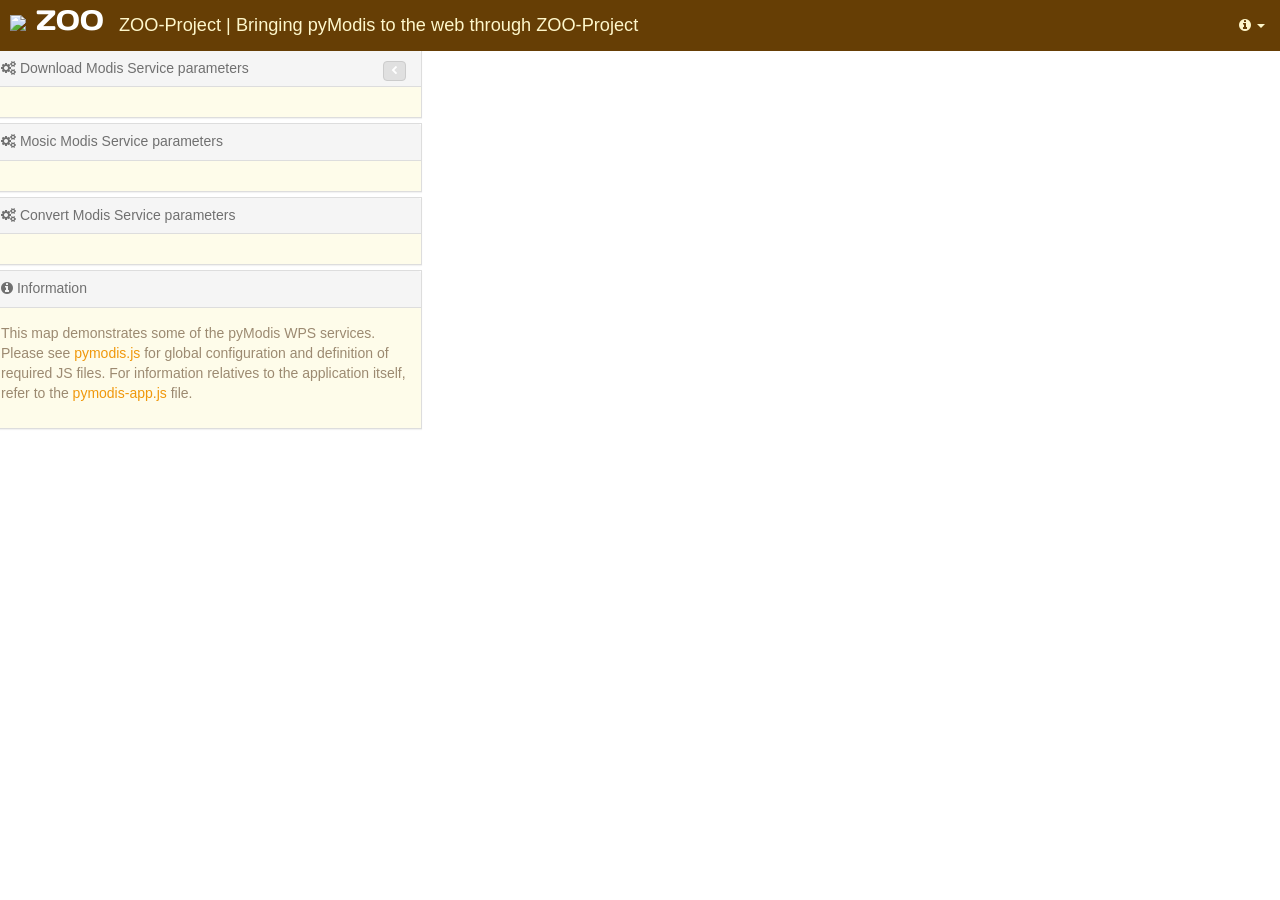
==== zoo-pymodis/app-service-web/appmodis/index.html @ 247ffa37 "add first version of web mapping application add first version of web mapping application" ====
<!DOCTYPE html>
<html>
  <head>
<meta http-equiv="Content-Type" content="text/html; charset=utf-8" >
    <meta charset="utf-8" />
    <meta http-equiv="X-UA-Compatible" content="IE=edge" />
    <meta name="viewport" content="width=device-width, initial-scale=1, user-scalable=no" />
    <link rel="stylesheet" href="https://cdnjs.cloudflare.com/ajax/libs/ol3/3.7.0/ol.css" type="text/css">
    <link rel="stylesheet" href="http://maxcdn.bootstrapcdn.com/bootstrap/3.2.0/css/bootstrap.min.css" />
    <link rel="stylesheet" href="http://maxcdn.bootstrapcdn.com/font-awesome/4.2.0/css/font-awesome.min.css"/>
    <link href="http://fonts.googleapis.com/css?family=Days+One" rel="stylesheet" type="text/css">
    <link rel="stylesheet" href="assets/css/style_zoo.css" />
    <title>Bringing pyModis to the web through ZOO-Project.[Demo]</title>
    <script data-main="assets/js/spatialtools-py" src="assets/js/lib/require.js"></script>
 </head>
  <body>
    <div class="container">
      <nav class="navbar navbar-fixed-top navbar-default" role="navigation">
        <div class="container-fluid">
          <div class="navbar-header">
            <button type="button" class="navbar-toggle" data-toggle="collapse" data-target="#bs-example-navbar-collapse-1">
            <span class="sr-only">Toggle navigation</span>
            <span class="icon-bar"></span>
            <span class="icon-bar"></span>
            <span class="icon-bar"></span>
            </button>
            <a class="navbar-brand navbar-shrink" href="http://zoo-project.org/new/Resources/Examples"><img src="http://zoo-project.org/img/zoo-sun-logo.png" class="img-responsive sun" style="display: inline;"> ZOO</a>
            <span class="pm-demo-title">ZOO-Project | <span class="hidden-xs">Bringing pyModis to the web through ZOO-Project</span></span>
          </div>	
		<div class="collapse navbar-collapse" id="bs-example-navbar-collapse-1">
            <ul class="nav navbar-nav navbar-right">
              <li class="dropdown">
                <a href="#" class="dropdown-toggle"
                data-toggle="dropdown"><i class="fa fa-info-circle"></i> <b class="caret"></b></a>
                <ul class="dropdown-menu">
                  <li><a href="./assets/js/spatialtools-py-app.js""><i class="fa fa-code"></i> view source</a></li>
                  <li><a href="http://zoo-project.org" target="_blank"><i class=" fa icon-pm sml"></i> ZOO-Project</a></li>
                  <li class="divider"></li>
                  <li><a href="#" data-toggle="modal" data-target="#myModalCredits"><i class="fa fa-copyright"></i> credits</a></li>
                </ul>
              </li>
            </ul>
            </div><!-- /.navbar-collapse -->
            </div><!-- /.container-fluid -->
          </nav>
        </div>
      </nav>
      <div class="navbar-offset"></div>
      <div id="map">
      </div>
      <div class="row main-row">
        <div class="col-sm-5 col-md-4 sidebar sidebar-left pull-left">
          <div class="panel-group sidebar-body" id="accordion-left">
            <div class="panel panel-default">
              <div class="panel-heading">
                <h4 class="panel-title">
                  <a data-toggle="collapse" href="#download">
                    <i class="fa fa-gears"></i>
                    Download Modis Service parameters
                  </a>
                  <span class="pull-right slide-submenu">
                    <i class="fa fa-chevron-left"></i>
                  </span>
                </h4>
              </div>
              <div id="download" class="panel-collapse collapse in" style="overflow:auto">
                <div class="panel-body" style="overflow:auto">

                </div>
              </div>
            </div>
			
            <div class="panel panel-default">
              <div class="panel-heading">
                <h4 class="panel-title">
                  <a data-toggle="collapse" href="#mosaic">
                    <i class="fa fa-gears"></i>
                    Mosic Modis Service parameters
                  </a>
                </h4>
              </div>
              <div id="mosaic" class="panel-collapse collapse in" style="overflow:auto">
                <div class="panel-body" style="overflow:auto">


                </div>
              </div>
            </div>

            <div class="panel panel-default">
              <div class="panel-heading">
                <h4 class="panel-title">
                  <a data-toggle="collapse" href="#convert">
                    <i class="fa fa-gears"></i>
                    Convert Modis Service parameters
                  </a>
                </h4>
              </div>
              <div id="convert" class="panel-collapse collapse in" style="overflow:auto">
                <div class="panel-body" style="overflow:auto">


                </div>
              </div>
            </div>			
			
            <div class="panel panel-default">
              <div class="panel-heading">
                <h4 class="panel-title">
                  <a data-toggle="collapse" href="#properties">
                    <i class="fa fa-info-circle"></i>
                    Information
                  </a>
                </h4>
              </div>
              <div id="properties" class="panel-collapse collapse in">
                <div class="panel-body">
                  <p>
                 This map demonstrates some of the pyModis WPS
            services. Please see <a
            href="#" target="_blank">pymodis.js</a> for global configuration and
            definition of required JS files. For information relatives
            to the application itself, refer to the <a
            href="#" target="_blank">pymodis-app.js</a> file.
                  </p>

                  

                </div>
              </div>
            </div>
          </div>
        </div>
      </div>
      <div class="mini-submenu mini-submenu-left pull-left">
        <i class="fa fa-list-alt"></i>
      </div>
    </div>

 <div class="modal fade" id="myModalCredits" tabindex="-1" role="dialog" aria-labelledby="myModalCreditsLabel" aria-hidden="true">
  <div class="modal-dialog">
    <div class="modal-content">
      <div class="modal-header">
        <button type="button" class="close" data-dismiss="modal"><span aria-hidden="true">&times;</span><span class="sr-only">Close</span></button>
        <h4 class="modal-title" id="myModalLabel">Credits</h4>
      </div>
	<div class="modal-body">
  	<div class="alert alert-warning">
    		<p>This is the <a href="http://zoo-project.org" target="_blank">ZOO-Project</a> OGR spatial tools  example, powered by <a href="http://zoo-project.org" target="_blank">ZOO-Project</a>, <a href="http://www.pymodis.org/" target="_blank">pyModis</a>, <a href="http://mapserver.org" target="_blank">MapServer</a> and <a href="http://openlayers.org" target="_blank">OpenLayers</a></p> 
  	</div>
       <p><span style="font-size:.85em;color:#CCC">This work was supported by a grant from the European Union's 7th Framework Programme (2007-2013) provided for the project <a href="http://publicamundi.eu" target="_blank">PublicaMundi</a> (GA no. 609608).</span></p>
      </div>
      <div class="modal-footer">
        <button type="button" class="btn btn-default" data-dismiss="modal">Close</button>
      </div>
    </div>
  </div>
</div>

<script type="txt/template" id="addLayer_template">
  <li class="list-group-item layerItem">
   lcheck
   <a href="ldata" class="accessLayer" target="_blank"> lname </a>
   <a href="#" class="pull-right removeLayer"><i class="fa fa-close"></i></a>
  </li>
</script>

  </body>
</html>
---- zoo-pymodis/app-service-web/appmodis/assets/css/style_zoo.css ----
body { overflow: hidden; }

@font-face {
	font-family: 'ZOO-Font';
	src:url('../fonts/ZOO-Font.eot');
	src:url('../fonts/ZOO-Font.eot') format('embedded-opentype'),
		url('../fonts/ZOO-Font.woff') format('woff'),
		url('../fonts/ZOO-Font.ttf') format('truetype'),
		url('../fonts/ZOO-Font.svg') format('svg');
	font-weight: normal;
	font-style: normal;
}
@font-face {font-family: 'GeoLabsLogo';src:url('../fonts/GeoLabsLogo.ttf') format('truetype');font-weight: normal;font-style: normal;}

[class^="icon-"], [class*=" icon-"] {
	font-family: 'ZOO-Font';
	speak: none;
	font-style: normal;
	font-weight: normal;
	font-variant: normal;
	text-transform: none;
	line-height: 1;
	-webkit-font-smoothing: antialiased;
	-moz-osx-font-smoothing: grayscale;
}

a{color:#f0980c;}
a:hover{color:#663d05;}

.icon-pm:before {
content: "\e603";
font-size:2em;
padding:10px 0 0 0;
}
.sml {
font-size:.6em !important;
padding: 0 !important;
}


[class^="icon-f-"], [class*=" icon-f-"] {
font-family: 'GeoLabsLogo';
speak: none;
font-style: normal;
font-weight: normal;
font-variant: normal;
text-transform: none;
line-height: 1;
-webkit-font-smoothing: antialiased;
-moz-osx-font-smoothing: grayscale;
}
.icon-f-geolabs:before {
content: "\e666";
color:#707070;
}
.sun {
  display: none;
  padding: -5px 0 0 0;
}
.navbar-brand {
padding:10px 15px 5px 10px;
display: table-cell;
font-family: 'Days One', sans-serif;
  font-size: 2em !important;
  color: #FFFFFF !important;
  height: 50px;
vertical-align:middle;}

.navbar-default .navbar-collapse, .navbar-default .navbar-form {
  border-color: #663e05;
}

.navbar-default{border-color:#663e05 !important;}
.navbar-default{background:#663e05;}

.navbar-brand i {color:#f0980c;}
.navbar-btn {
margin:7px 5px 0 0;
}

.navbar-right > li > a {
  color: #fef7cb !important;
}

.navbar-default .navbar-nav>.open>a, .navbar-default .navbar-nav>.open>a:hover, .navbar-default .navbar-nav>.open>a:focus {
  color: #FFF;
  background-color: #f7b30b;
}

.dropdown-menu{background-color:#fefcea;border-color:#ffcd0b;font-weight:normal !important;}
.dropdown-menu li, .dropdown-menu li > a {color:#a19a86 !important;}
.dropdown-menu li > a:hover, .dropdown-menu li > a:focus, .dropdown-submenu:hover > a{color:#FFF !important;background:#c0b8a0;}

.window.active .window-header .window-title, .modal-title{color:#663e05}

#wprof{
    margin-top:-15%;
    z-index:1050 !important;
}
.btn-sml {
padding:7px 10px !important;
}
.btn-default {
  color: #FFF;
  background-color: #e6e6e6;
  border-color: #ccc;
}
.btn-default:hover,
.btn-default:focus,
.btn-default:active,
.btn-default.active,
.open > .dropdown-toggle.btn-default {
  color: #FFFFFF !important;
  background-color: orange !important;
  border-color: #f0980c;
}

.navbar-offset { margin-top: 50px; }
.pm-demo-title {
color:#fef7cb;
padding:0 0 0 0;
margin:0 20px 0 0;
font-size:1.3em;
float:left;
line-height:50px;
}
.panel-group .panel {
  border-radius: 0 !important;
}
.panel-title {
margin-top: 0;
margin-bottom: 0;
font-size: 14px;
color:#707070;
font-weight:normal;
}
.panel-title a:hover {
text-decoration:none !important;
color:#663e05;
}
.panel-body{background-color:#fefcea;color:#9c8a71}
#map { position: absolute; top: 50px; bottom: 0px; left: 0px; right: 0px; z-index:35;}
#map .ol-zoom { font-size: 1.2em; }
.zoom-top-opened-sidebar { margin-top: 5px;}
.zoom-top-collapsed { margin-top: 45px; }

.ol-attribution ul, .ol-attribution button {
  display: inline;
  float: right;
  font-size:.9rem;
}
.ol-control button {
  display: block;
  margin: 1px;
  padding: 0;
  color: white;
  font-size: 1.14em;
  font-weight: bold;
  text-decoration: none;
  text-align: center;
  height: 1.375em;
  width: 1.375em;
  line-height: .4em;
  background-color: #663e05;
  background-color: rgba(102,62,5,0.9);
  border: none;
  border-radius: 2px;
}

.ol-control button:hover, .ol-control button:focus{
background:orange;
color:#FFF;
}
.mini-submenu{
display:none;  
background-color: rgba(255, 255, 255, 0.7);
border: 1px solid #663e05 !important;
color:#663e05;
border-radius: 4px;
padding: 9px;  
width: 42px;
text-align: center;
}
.mini-submenu:hover{ 
background-color: rgba(254, 252, 234, 1);
border: 1px solid orange !important;
color:orange;
}
.mini-submenu-left {
position: absolute;
top: 60px;
left: .5em;
 z-index: 40;
}

.bl{height:24px;width:24px;border:1px solid #CCCCCC;border-radius:3px;display:inline-block;}
.osm{background:url(../img/osm.png);vertical-align:middle;}

.sidebar { z-index: 45;margin:0 !important;padding:0 !important;position:relative !important;}
.mini-submenu:hover{cursor: pointer;}

.slide-submenu{
background: #E0E0E0;
border:1px solid #CCCCCC;
color:#FFFFFF;
display: inline-block;
padding:4px 7px;
border-radius: 4px;
cursor: pointer;
font-size:.65em;
}
.slide-submenu:hover{
color:#FFFFFF !important;
border:1px solid orange;
background:orange !important;
}
.list-group-item{
padding:8px;
}
.list-group-item:hover{
color:#00a099 !important;
}

.ui-icon {
    background-position: left center;
    background-repeat: no-repeat;
}

.pan { 
    background-image: url('../../spatialtools_files/images/pan.png') ; 
}
.refresh { 
    background-image: url('../../spatialtools_files/images/refresh.png') ; 
}
.buffer { 
    background-image: url('../../spatialtools_files/images/buffer.png') ; 
}
.centroid { 
    background-image: url('../../spatialtools_files/images/centroid.png') ; 
}
.convexhull { 
    background-image: url('../../spatialtools_files/images/convexhull.png') ; 
}
.boundary { 
    background-image: url('../../spatialtools_files/images/boundary.png') ; 
}
.union { 
    background-image: url('../../spatialtools_files/images/union.png') ; 
}
.intersection { 
    background-image: url('../../spatialtools_files/images/intersection.png') ; 
}
.symdifference { 
    background-image: url('../../spatialtools_files/images/symdifference.png') ; 
}
.difference { 
    background-image: url('../../spatialtools_files/images/difference.png') ; 
}
.drawLine { 
    background-image: url('../../spatialtools_files/images/get-profile.png') ; 
}

.ui-icon span {
    margin-left: 20px
}
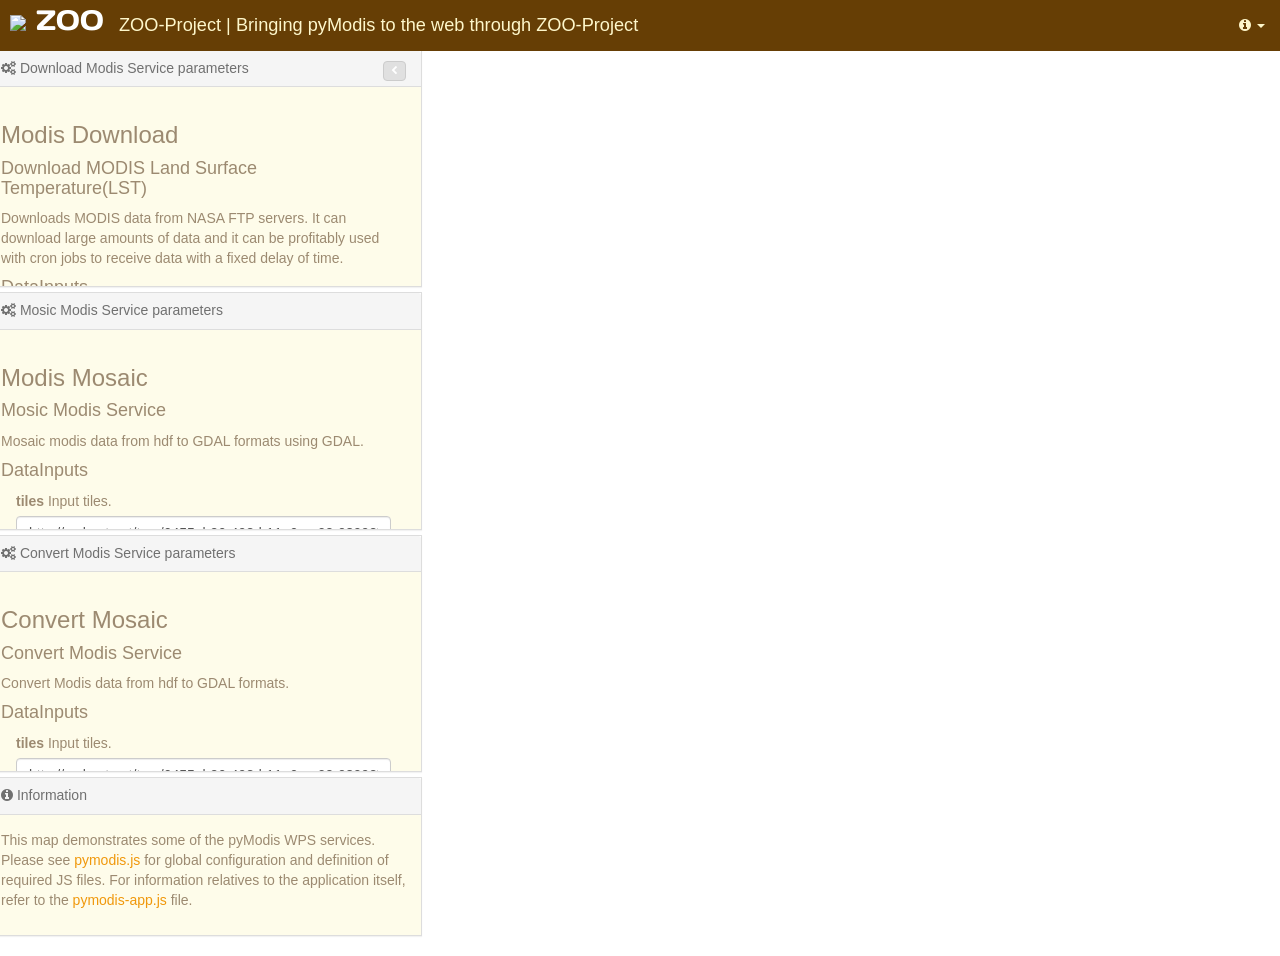
==== commit 520c73bd: "edit template web application modis" ====
--- a/zoo-pymodis/app-service-web/appmodis/index.html
+++ b/zoo-pymodis/app-service-web/appmodis/index.html
@@ -64,11 +64,103 @@
                 </h4>
               </div>
               <div id="download" class="panel-collapse collapse in" style="overflow:auto">
-                <div class="panel-body" style="overflow:auto">
-
+                <!--<div class="panel-body" style="overflow:auto"-->
+				<div class="panel-body" style="overflow: auto; height: 200px; max-height: 200px;">
+				<div data-role="popup" id="wps_Modis_Download" data-dismissible="false" data-overlay-theme="a" data-theme="c" class="pm-popup  ui-corner-all clearfix">
+					<div data-role="header" data-theme="a" class="ui-corner-top">
+					  <h3 id="run-wps-header">Modis Download</h3>
+					</div>
+					<div data-role="content" data-theme="d" class="ui-corner-bottom
+					  ui-content">
+					  <h4>Download MODIS Land Surface Temperature(LST)</h4>
+					  <p>Downloads MODIS data from NASA FTP servers. It can download large amounts of data and it can be profitably used with cron jobs to receive data with a fixed delay of time.</p>
+					<div class="ui-field-contain">
+					  <h4>DataInputs</h4>
+						
+					<div data-role="content" data-theme="d" class="ui-corner-bottom
+					  ui-content col-sm-12">
+					  <label for="wps_i_in">in</label>
+					  <span class="wps-title">Input path directory on the http/ftp.</span>
+					  <select type="text" class="form-control" name="wps_i_in" id="wps_i_in" data-ltype="string" value="" placeholder="type
+						..." data-clear-btn="true" data-mini="true">
+						 <option>MOLT</option>
+						 <option>MOLA</option>
+						 <option>MOTA</option>
+						</select>
+					 	<input type="text" name="wps_i_in" id="wps_i_in" class="form-control hide" data-ltype="string" value="MOLT" placeholder="type
+						..." data-clear-btn="true" data-mini="true">
+					  <p></p>
+					  </div>
+
+					<div data-role="content" data-theme="d" class="ui-corner-bottom
+					  ui-content col-sm-12">
+					  <label for="wps_i_product">product</label>
+					  <span class="wps-title">Input product name as on the http/ftp server.</span>
+					  <input type="text" name="wps_i_product" id="wps_i_product" class="form-control " data-ltype="string" value="MOD11A1.005" placeholder="type
+						..." data-clear-btn="true" data-mini="true">	
+					  <p></p>
+					  </div>					  
+						  
+					<div data-role="content" data-theme="d" class="ui-corner-bottom
+					  ui-content col-sm-12">
+					  <label for="wps_i_tiles">tiles</label>
+					  <span class="wps-title">Input a set of tiles to be downloaded.</span>  
+					  <input type="text" name="wps_i_tiles" id="wps_i_tiles" class="form-control " data-ltype="string" value="h27v07,h28v07" placeholder="type
+						..." data-clear-btn="true" data-mini="true">	
+					  <p></p>
+					  </div>			
+					  
+					<div data-role="content" data-theme="d" class="ui-corner-bottom
+					  ui-content col-sm-12">
+					  <label for="wps_i_today">today</label>
+					  <span class="wps-title">Input the day to start downloading.</span>
+					  <input type="text" name="wps_i_today" id="wps_i_today" class="form-control " data-ltype="string" value="2015-01-01" placeholder="type
+						..." data-clear-btn="true" data-mini="true">
+					  <p></p>
+					  </div>							  
+
+					<div data-role="content" data-theme="d" class="ui-corner-bottom
+					  ui-content col-sm-12">
+					  <label for="wps_i_enddate">enddate</label>
+					  <span class="wps-title">Input the day to end downloading.</span>
+					  <input type="text" name="wps_i_enddate" id="wps_i_enddate" class="form-control " data-ltype="string" value="2015-01-31" placeholder="type
+						..." data-clear-btn="true" data-mini="true">
+					  <p></p>
+					  </div>
+					  
+					  <!-- output modis download -->
+					  <h4>ProcessOutputs</h4>
+					  <div class="col-sm-12">
+					  <label for="wps_o_out">out</label>
+					  <span class="wps-title">Output Modis Download.</span>
+					  <select data-lid="out" class="form-control" id="format_wps_o_out">
+						<option>application/zip</option>
+					  </select>
+					  </div>
+
+					  </div>
+					  <div class="col-sm-12" style="margin-top:0.5em">
+						<div class="col-sm-3"><button id="btn-wps-execute" href="#" data-rel="close" class="btn btn-default" style="margin-left:
+						  0px !important;">Execute</button>
+						</div>
+						<div class="col-md-19">
+						  <div class="progress" style="margin-top: 0.5em;">
+							<div id="progress-process" class="progress-bar progress-bar-info" role="progressbar" aria-valuenow="0" aria-valuemin="0" aria-valuemax="100" style="width: 0%">
+							  <span class="sr-only"></span>
+							</div>
+						  </div>
+						</div>
+					  </div>
+					  <div id="infoMessage" class="col-sm-12" style="margin-top:0.5em">
+						
+					  </div>
+
+					</div>
+					</div></div>
+			<!-- end download modis toolbox --> 	
                 </div>
               </div>
-            </div>
+
 			
             <div class="panel panel-default">
               <div class="panel-heading">
@@ -80,12 +172,64 @@
                 </h4>
               </div>
               <div id="mosaic" class="panel-collapse collapse in" style="overflow:auto">
-                <div class="panel-body" style="overflow:auto">
-
-
+			<div class="panel-body" style="overflow: auto; height: 200px; max-height: 200px;">
+				<div data-role="popup" id="wps_Modis_Mosaic" data-dismissible="false" data-overlay-theme="a" data-theme="c" class="pm-popup  ui-corner-all clearfix">
+					<div data-role="header" data-theme="a" class="ui-corner-top">
+					  <h3 id="run-wps-header">Modis Mosaic</h3>
+					</div>
+					<div data-role="content" data-theme="d" class="ui-corner-bottom
+					  ui-content">
+					  <h4>Mosic Modis Service</h4>
+					  <p>Mosaic modis data from hdf to GDAL formats using GDAL.</p>
+					<div class="ui-field-contain">
+					  <h4>DataInputs</h4>
+							  
+					<div data-role="content" data-theme="d" class="ui-corner-bottom
+					  ui-content col-sm-12">
+					  <label for="wps_m_tiles">tiles</label>
+					  <span class="wps-title">Input tiles.</span>
+					  <!--<input type="hidden" name="file" id="wps_m_tiles" value="http://myhost.net/tmp/6455ab26-403d-11e6-ae02-0800274bb48f.zip">-->
+					  <input type="text" name="wps_m_tiles" id="wps_m_tiles" class="form-control " data-ltype="string" value="http://myhost.net/tmp/6455ab26-403d-11e6-ae02-0800274bb48f.zip" placeholder="type
+						..." data-clear-btn="true" data-mini="true">
+					  <p></p>
+					  </div>					  
+					  
+					  <!-- output modis download -->
+					  <h4>ProcessOutputs</h4>
+					  <div class="col-sm-12">
+					  <label for="wps_o_out">out</label>
+					  <span class="wps-title">Output Modis Mosaic image.</span>
+					  <select data-lid="out" class="form-control" id="format_wps_o_out">
+						<option>image/tiff</option>
+						<option>image/png</option>
+						<option>text/xml</option>
+					  </select>
+					  </div>
+
+					  </div>
+					  <div class="col-sm-12" style="margin-top:0.5em">
+						<div class="col-sm-3"><button id="btn-wps-execute" href="#" data-rel="close" class="btn btn-default" style="margin-left:
+						  0px !important;">Execute</button>
+						</div>
+						<div class="col-md-19">
+						  <div class="progress" style="margin-top: 0.5em;">
+							<div id="progress-process" class="progress-bar progress-bar-info" role="progressbar" aria-valuenow="0" aria-valuemin="0" aria-valuemax="100" style="width: 0%">
+							  <span class="sr-only"></span>
+							</div>
+						  </div>
+						</div>
+					  </div>
+					  <div id="infoMessage" class="col-sm-12" style="margin-top:0.5em">
+						
+					  </div>
+
+					</div>
+					</div></div>
+			<!-- end mosaic modis toolbox --> 	
+			
                 </div>
               </div>
-            </div>
+
 
             <div class="panel panel-default">
               <div class="panel-heading">
@@ -97,10 +241,77 @@
                 </h4>
               </div>
               <div id="convert" class="panel-collapse collapse in" style="overflow:auto">
-                <div class="panel-body" style="overflow:auto">
-
-
-                </div>
+			<div class="panel-body" style="overflow: auto; height: 200px; max-height: 200px;">
+				<div data-role="popup" id="wps_Modis_Mosaic" data-dismissible="false" data-overlay-theme="a" data-theme="c" class="pm-popup  ui-corner-all clearfix">
+					<div data-role="header" data-theme="a" class="ui-corner-top">
+					  <h3 id="run-wps-header">Convert Mosaic</h3>
+					</div>
+					<div data-role="content" data-theme="d" class="ui-corner-bottom
+					  ui-content">
+					  <h4>Convert Modis Service</h4>
+					  <p>Convert Modis data from hdf to GDAL formats.</p>
+					<div class="ui-field-contain">
+					  <h4>DataInputs</h4>
+							  
+					<div data-role="content" data-theme="d" class="ui-corner-bottom
+					  ui-content col-sm-12">
+					  <label for="wps_c_tiles">tiles</label>
+					  <span class="wps-title">Input tiles.</span>
+					  <!--<input type="hidden" name="file" id="wps_c_tiles" value="http://myhost.net/tmp/6455ab26-403d-11e6-ae02-0800274bb48f.zip">-->
+					  <input type="text" name="wps_c_tiles" id="wps_c_tiles" class="form-control " data-ltype="string" value="http://myhost.net/tmp/6455ab26-403d-11e6-ae02-0800274bb48f.zip" placeholder="type
+						..." data-clear-btn="true" data-mini="true">
+					  <p></p>
+					  </div>					  
+
+					<div data-role="content" data-theme="d" class="ui-corner-bottom
+					  ui-content col-sm-12">
+					  <label for="wps_c_res">res</label>
+					  <span class="wps-title">Input for output resolution.</span>
+					  <input type="text" name="wps_c_res" id="wps_c_res" class="form-control " data-ltype="integer" value="1000" placeholder="type
+						..." data-clear-btn="true" data-mini="true">
+					  <p></p>
+					  </div>							  
+
+					<div data-role="content" data-theme="d" class="ui-corner-bottom
+					  ui-content col-sm-12">
+					  <label for="wps_c_epsg">epsg</label>
+					  <span class="wps-title">Input the EPSG code for the preojection of output file.</span>
+					  <input type="text" name="wps_c_epsg" id="wps_c_epsg" class="form-control " data-ltype="integer" value="32647" placeholder="type
+						..." data-clear-btn="true" data-mini="true">
+					  <p></p>
+					  </div>
+					  
+					  <!-- output convert download -->
+					  <h4>ProcessOutputs</h4>
+					  <div class="col-sm-12">
+					  <label for="wps_o_out">out</label>
+					  <span class="wps-title">Output Modis Convert.</span>
+					  <select data-lid="out" class="form-control" id="format_wps_o_out">
+						<option>application/zip</option>
+					  </select>
+					  </div>
+
+					  </div>
+					  <div class="col-sm-12" style="margin-top:0.5em">
+						<div class="col-sm-3"><button id="btn-wps-execute" href="#" data-rel="close" class="btn btn-default" style="margin-left:
+						  0px !important;">Execute</button>
+						</div>
+						<div class="col-md-19">
+						  <div class="progress" style="margin-top: 0.5em;">
+							<div id="progress-process" class="progress-bar progress-bar-info" role="progressbar" aria-valuenow="0" aria-valuemin="0" aria-valuemax="100" style="width: 0%">
+							  <span class="sr-only"></span>
+							</div>
+						  </div>
+						</div>
+					  </div>
+					  <div id="infoMessage" class="col-sm-12" style="margin-top:0.5em">
+						
+					  </div>
+
+					</div>
+					</div></div>
+			<!-- end convert modis toolbox --> 	
+			
               </div>
             </div>			
 			
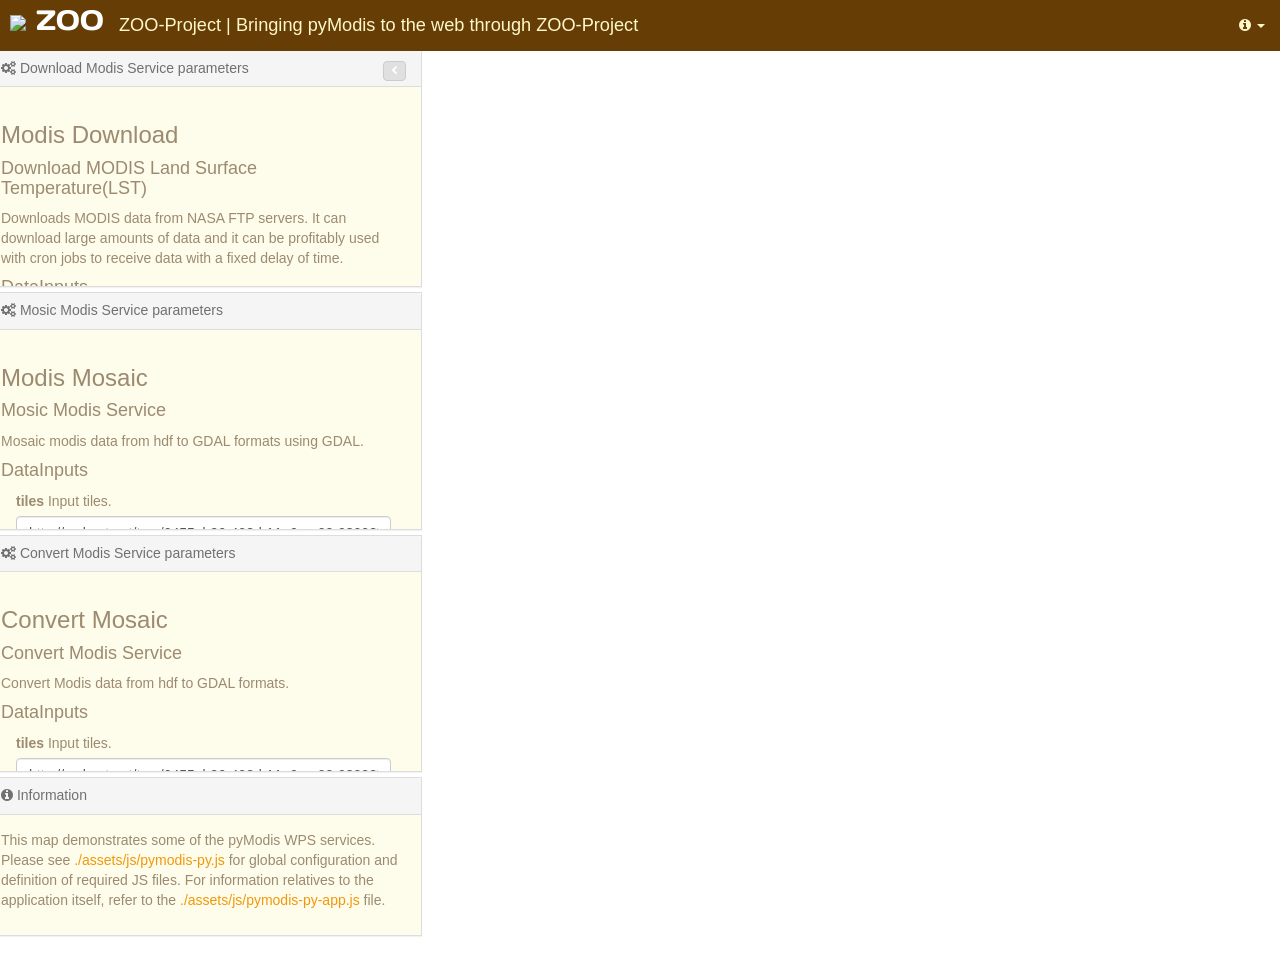
==== commit d7bfc276: "update index.html" ====
--- a/zoo-pymodis/app-service-web/appmodis/index.html
+++ b/zoo-pymodis/app-service-web/appmodis/index.html
@@ -11,7 +11,7 @@
     <link href="http://fonts.googleapis.com/css?family=Days+One" rel="stylesheet" type="text/css">
     <link rel="stylesheet" href="assets/css/style_zoo.css" />
     <title>Bringing pyModis to the web through ZOO-Project.[Demo]</title>
-    <script data-main="assets/js/spatialtools-py" src="assets/js/lib/require.js"></script>
+    <script data-main="assets/js/pymodis-py" src="assets/js/lib/require.js"></script>
  </head>
   <body>
     <div class="container">
@@ -26,7 +26,7 @@
             </button>
             <a class="navbar-brand navbar-shrink" href="http://zoo-project.org/new/Resources/Examples"><img src="http://zoo-project.org/img/zoo-sun-logo.png" class="img-responsive sun" style="display: inline;"> ZOO</a>
             <span class="pm-demo-title">ZOO-Project | <span class="hidden-xs">Bringing pyModis to the web through ZOO-Project</span></span>
-          </div>	
+          </div>
 		<div class="collapse navbar-collapse" id="bs-example-navbar-collapse-1">
             <ul class="nav navbar-nav navbar-right">
               <li class="dropdown">
@@ -76,7 +76,7 @@
 					  <p>Downloads MODIS data from NASA FTP servers. It can download large amounts of data and it can be profitably used with cron jobs to receive data with a fixed delay of time.</p>
 					<div class="ui-field-contain">
 					  <h4>DataInputs</h4>
-						
+
 					<div data-role="content" data-theme="d" class="ui-corner-bottom
 					  ui-content col-sm-12">
 					  <label for="wps_i_in">in</label>
@@ -97,19 +97,19 @@
 					  <label for="wps_i_product">product</label>
 					  <span class="wps-title">Input product name as on the http/ftp server.</span>
 					  <input type="text" name="wps_i_product" id="wps_i_product" class="form-control " data-ltype="string" value="MOD11A1.005" placeholder="type
-						..." data-clear-btn="true" data-mini="true">	
-					  <p></p>
-					  </div>					  
-						  
+						..." data-clear-btn="true" data-mini="true">
+					  <p></p>
+					  </div>
+
 					<div data-role="content" data-theme="d" class="ui-corner-bottom
 					  ui-content col-sm-12">
 					  <label for="wps_i_tiles">tiles</label>
-					  <span class="wps-title">Input a set of tiles to be downloaded.</span>  
+					  <span class="wps-title">Input a set of tiles to be downloaded.</span>
 					  <input type="text" name="wps_i_tiles" id="wps_i_tiles" class="form-control " data-ltype="string" value="h27v07,h28v07" placeholder="type
-						..." data-clear-btn="true" data-mini="true">	
-					  <p></p>
-					  </div>			
-					  
+						..." data-clear-btn="true" data-mini="true">
+					  <p></p>
+					  </div>
+
 					<div data-role="content" data-theme="d" class="ui-corner-bottom
 					  ui-content col-sm-12">
 					  <label for="wps_i_today">today</label>
@@ -117,7 +117,7 @@
 					  <input type="text" name="wps_i_today" id="wps_i_today" class="form-control " data-ltype="string" value="2015-01-01" placeholder="type
 						..." data-clear-btn="true" data-mini="true">
 					  <p></p>
-					  </div>							  
+					  </div>
 
 					<div data-role="content" data-theme="d" class="ui-corner-bottom
 					  ui-content col-sm-12">
@@ -127,7 +127,7 @@
 						..." data-clear-btn="true" data-mini="true">
 					  <p></p>
 					  </div>
-					  
+
 					  <!-- output modis download -->
 					  <h4>ProcessOutputs</h4>
 					  <div class="col-sm-12">
@@ -152,16 +152,16 @@
 						</div>
 					  </div>
 					  <div id="infoMessage" class="col-sm-12" style="margin-top:0.5em">
-						
+
 					  </div>
 
 					</div>
 					</div></div>
-			<!-- end download modis toolbox --> 	
+			<!-- end download modis toolbox -->
                 </div>
               </div>
 
-			
+
             <div class="panel panel-default">
               <div class="panel-heading">
                 <h4 class="panel-title">
@@ -183,7 +183,7 @@
 					  <p>Mosaic modis data from hdf to GDAL formats using GDAL.</p>
 					<div class="ui-field-contain">
 					  <h4>DataInputs</h4>
-							  
+
 					<div data-role="content" data-theme="d" class="ui-corner-bottom
 					  ui-content col-sm-12">
 					  <label for="wps_m_tiles">tiles</label>
@@ -192,8 +192,8 @@
 					  <input type="text" name="wps_m_tiles" id="wps_m_tiles" class="form-control " data-ltype="string" value="http://myhost.net/tmp/6455ab26-403d-11e6-ae02-0800274bb48f.zip" placeholder="type
 						..." data-clear-btn="true" data-mini="true">
 					  <p></p>
-					  </div>					  
-					  
+					  </div>
+
 					  <!-- output modis download -->
 					  <h4>ProcessOutputs</h4>
 					  <div class="col-sm-12">
@@ -220,13 +220,13 @@
 						</div>
 					  </div>
 					  <div id="infoMessage" class="col-sm-12" style="margin-top:0.5em">
-						
+
 					  </div>
 
 					</div>
 					</div></div>
-			<!-- end mosaic modis toolbox --> 	
-			
+			<!-- end mosaic modis toolbox -->
+
                 </div>
               </div>
 
@@ -252,7 +252,7 @@
 					  <p>Convert Modis data from hdf to GDAL formats.</p>
 					<div class="ui-field-contain">
 					  <h4>DataInputs</h4>
-							  
+
 					<div data-role="content" data-theme="d" class="ui-corner-bottom
 					  ui-content col-sm-12">
 					  <label for="wps_c_tiles">tiles</label>
@@ -261,7 +261,7 @@
 					  <input type="text" name="wps_c_tiles" id="wps_c_tiles" class="form-control " data-ltype="string" value="http://myhost.net/tmp/6455ab26-403d-11e6-ae02-0800274bb48f.zip" placeholder="type
 						..." data-clear-btn="true" data-mini="true">
 					  <p></p>
-					  </div>					  
+					  </div>
 
 					<div data-role="content" data-theme="d" class="ui-corner-bottom
 					  ui-content col-sm-12">
@@ -270,7 +270,7 @@
 					  <input type="text" name="wps_c_res" id="wps_c_res" class="form-control " data-ltype="integer" value="1000" placeholder="type
 						..." data-clear-btn="true" data-mini="true">
 					  <p></p>
-					  </div>							  
+					  </div>
 
 					<div data-role="content" data-theme="d" class="ui-corner-bottom
 					  ui-content col-sm-12">
@@ -280,7 +280,7 @@
 						..." data-clear-btn="true" data-mini="true">
 					  <p></p>
 					  </div>
-					  
+
 					  <!-- output convert download -->
 					  <h4>ProcessOutputs</h4>
 					  <div class="col-sm-12">
@@ -305,16 +305,16 @@
 						</div>
 					  </div>
 					  <div id="infoMessage" class="col-sm-12" style="margin-top:0.5em">
-						
+
 					  </div>
 
 					</div>
 					</div></div>
-			<!-- end convert modis toolbox --> 	
-			
-              </div>
-            </div>			
-			
+			<!-- end convert modis toolbox -->
+
+              </div>
+            </div>
+
             <div class="panel panel-default">
               <div class="panel-heading">
                 <h4 class="panel-title">
@@ -329,13 +329,13 @@
                   <p>
                  This map demonstrates some of the pyModis WPS
             services. Please see <a
-            href="#" target="_blank">pymodis.js</a> for global configuration and
+            href="#" target="_blank">./assets/js/pymodis-py.js</a> for global configuration and
             definition of required JS files. For information relatives
             to the application itself, refer to the <a
-            href="#" target="_blank">pymodis-app.js</a> file.
+            href="#" target="_blank">./assets/js/pymodis-py-app.js</a> file.
                   </p>
 
-                  
+
 
                 </div>
               </div>
@@ -357,7 +357,7 @@
       </div>
 	<div class="modal-body">
   	<div class="alert alert-warning">
-    		<p>This is the <a href="http://zoo-project.org" target="_blank">ZOO-Project</a> OGR spatial tools  example, powered by <a href="http://zoo-project.org" target="_blank">ZOO-Project</a>, <a href="http://www.pymodis.org/" target="_blank">pyModis</a>, <a href="http://mapserver.org" target="_blank">MapServer</a> and <a href="http://openlayers.org" target="_blank">OpenLayers</a></p> 
+    		<p>This is the <a href="http://zoo-project.org" target="_blank">ZOO-Project</a> | Bringing pyModis to the web through ZOO-Project, powered by <a href="http://zoo-project.org" target="_blank">ZOO-Project</a>, <a href="http://www.pymodis.org/" target="_blank">pyModis</a>, <a href="http://mapserver.org" target="_blank">MapServer</a> and <a href="http://openlayers.org" target="_blank">OpenLayers</a></p>
   	</div>
        <p><span style="font-size:.85em;color:#CCC">This work was supported by a grant from the European Union's 7th Framework Programme (2007-2013) provided for the project <a href="http://publicamundi.eu" target="_blank">PublicaMundi</a> (GA no. 609608).</span></p>
       </div>
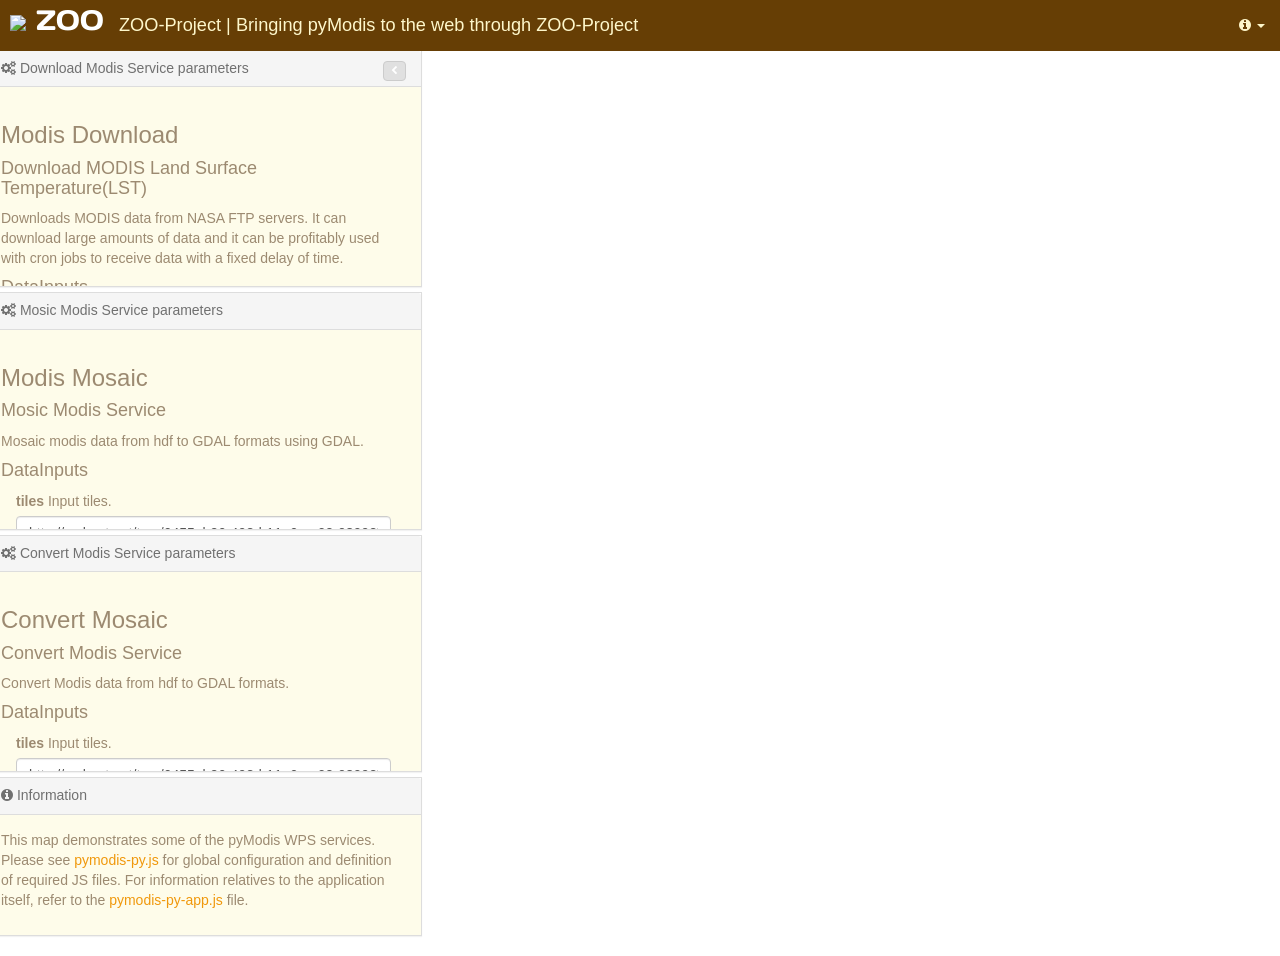
==== commit d01473bf: "update path js in index.html" ====
--- a/zoo-pymodis/app-service-web/appmodis/index.html
+++ b/zoo-pymodis/app-service-web/appmodis/index.html
@@ -329,10 +329,10 @@
                   <p>
                  This map demonstrates some of the pyModis WPS
             services. Please see <a
-            href="#" target="_blank">./assets/js/pymodis-py.js</a> for global configuration and
+            href="./assets/js/pymodis-py.js" target="_blank">pymodis-py.js</a> for global configuration and
             definition of required JS files. For information relatives
             to the application itself, refer to the <a
-            href="#" target="_blank">./assets/js/pymodis-py-app.js</a> file.
+            href="./assets/js/pymodis-py-app.js" target="_blank">pymodis-py-app.js</a> file.
                   </p>
 
 
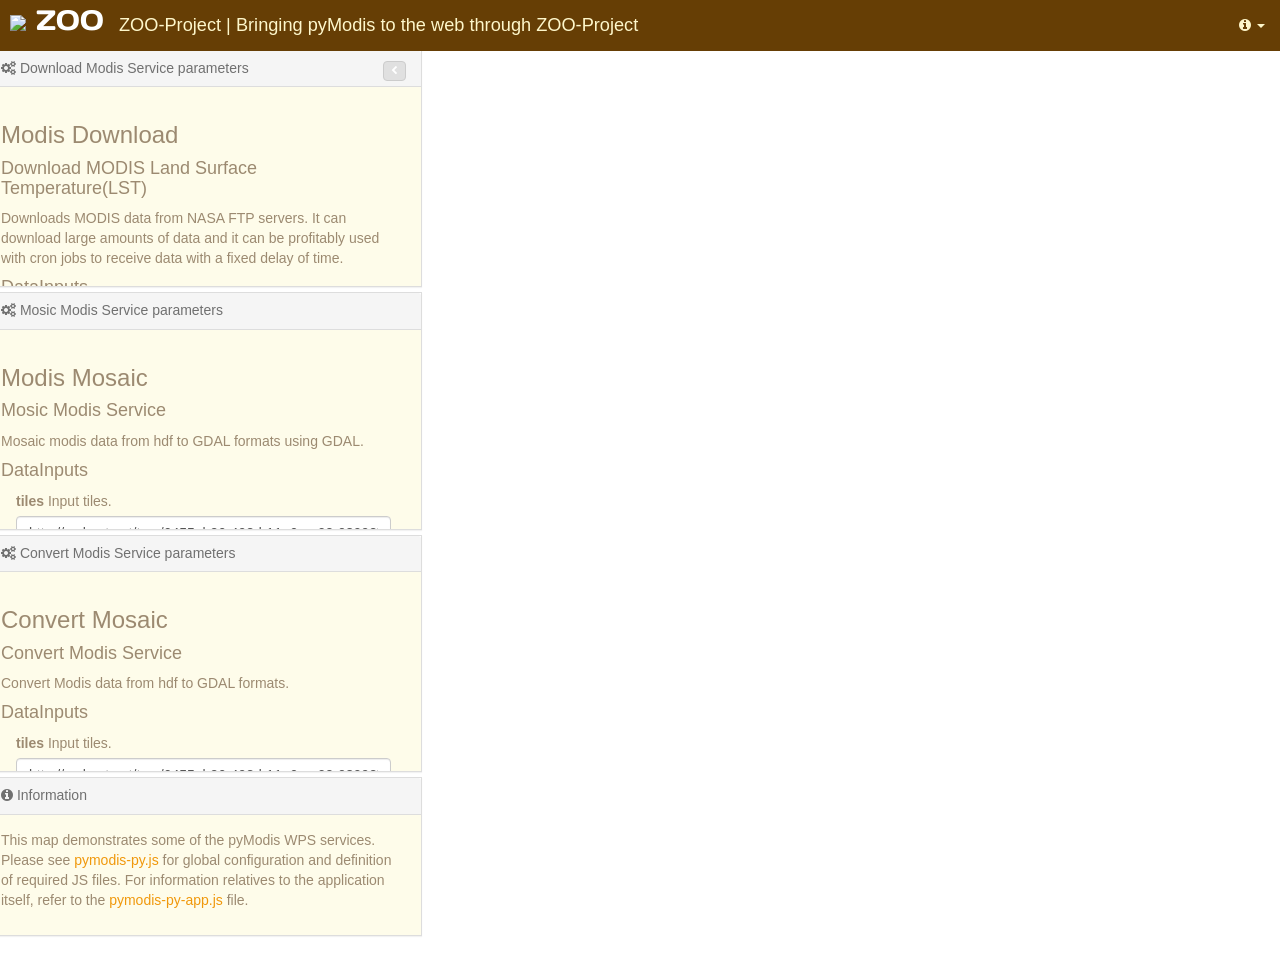
==== commit 3795338a: "update index.html" ====
--- a/zoo-pymodis/app-service-web/appmodis/index.html
+++ b/zoo-pymodis/app-service-web/appmodis/index.html
@@ -24,7 +24,7 @@
             <span class="icon-bar"></span>
             <span class="icon-bar"></span>
             </button>
-            <a class="navbar-brand navbar-shrink" href="http://zoo-project.org/new/Resources/Examples"><img src="http://zoo-project.org/img/zoo-sun-logo.png" class="img-responsive sun" style="display: inline;"> ZOO</a>
+            <a class="navbar-brand navbar-shrink" href="http://zoo-project.org"><img src="http://zoo-project.org/img/zoo-sun-logo.png" class="img-responsive sun" style="display: inline;"> ZOO</a>
             <span class="pm-demo-title">ZOO-Project | <span class="hidden-xs">Bringing pyModis to the web through ZOO-Project</span></span>
           </div>
 		<div class="collapse navbar-collapse" id="bs-example-navbar-collapse-1">
@@ -359,7 +359,7 @@
   	<div class="alert alert-warning">
     		<p>This is the <a href="http://zoo-project.org" target="_blank">ZOO-Project</a> | Bringing pyModis to the web through ZOO-Project, powered by <a href="http://zoo-project.org" target="_blank">ZOO-Project</a>, <a href="http://www.pymodis.org/" target="_blank">pyModis</a>, <a href="http://mapserver.org" target="_blank">MapServer</a> and <a href="http://openlayers.org" target="_blank">OpenLayers</a></p>
   	</div>
-       <p><span style="font-size:.85em;color:#CCC">This work was supported by a grant from the European Union's 7th Framework Programme (2007-2013) provided for the project <a href="http://publicamundi.eu" target="_blank">PublicaMundi</a> (GA no. 609608).</span></p>
+       <p><span style="font-size:.85em;color:#CCC">This work was supported by Google Summer of Code 2016. This is <a href="http://zoo-project.org/trac/wiki/Bringing_pyModis_to_the_web_through_ZOO-Project_GSoC_2016" target="_blank">ZOO Wiki</a> page.</span></p>
       </div>
       <div class="modal-footer">
         <button type="button" class="btn btn-default" data-dismiss="modal">Close</button>
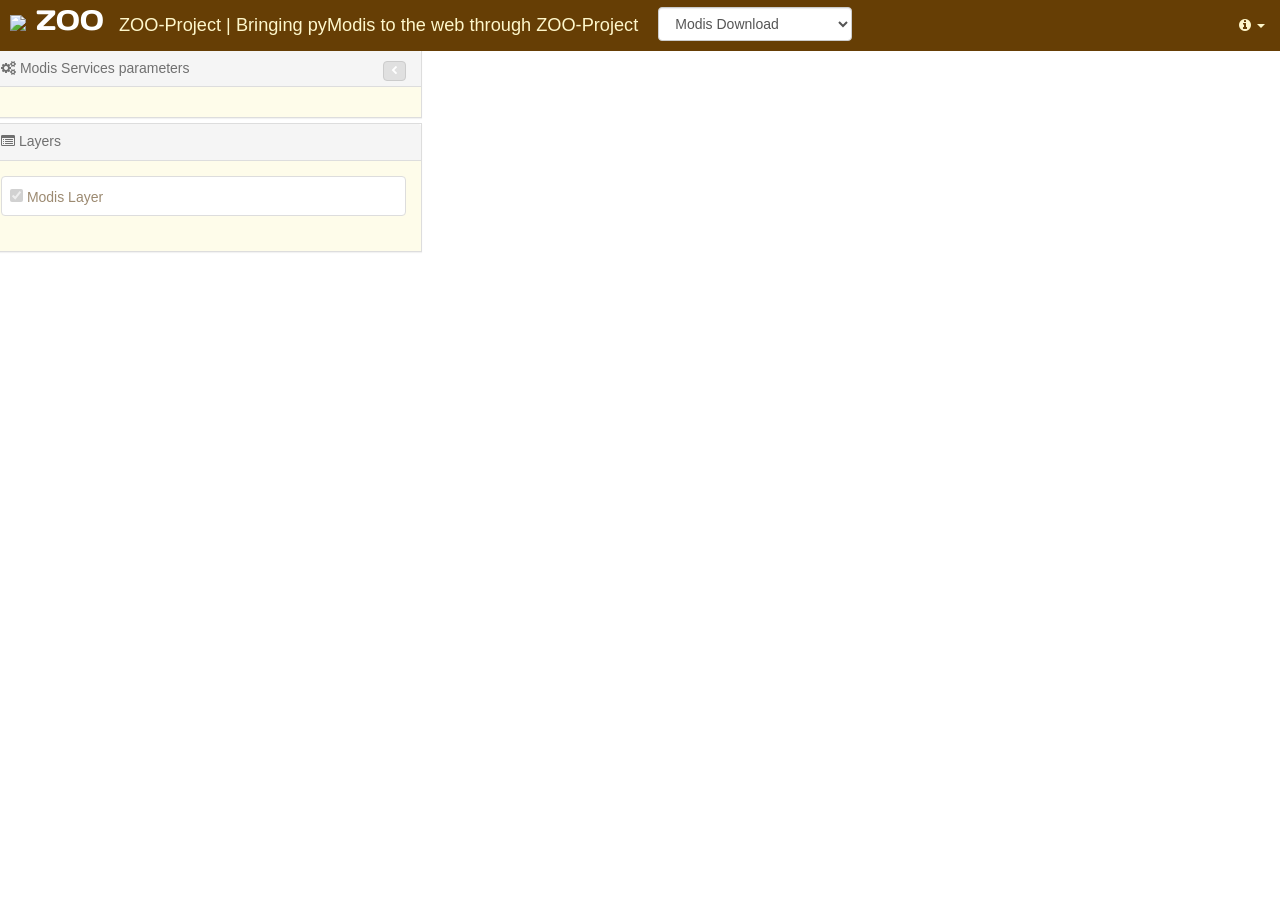
==== commit adbe2437: "Update web template application" ====
--- a/zoo-pymodis/app-service-web/appmodis/index.html
+++ b/zoo-pymodis/app-service-web/appmodis/index.html
@@ -10,7 +10,7 @@
     <link rel="stylesheet" href="http://maxcdn.bootstrapcdn.com/font-awesome/4.2.0/css/font-awesome.min.css"/>
     <link href="http://fonts.googleapis.com/css?family=Days+One" rel="stylesheet" type="text/css">
     <link rel="stylesheet" href="assets/css/style_zoo.css" />
-    <title>Bringing pyModis to the web through ZOO-Project.[Demo]</title>
+    <title>Bringing pyModis to the web through ZOO-Project</title>
     <script data-main="assets/js/pymodis-py" src="assets/js/lib/require.js"></script>
  </head>
   <body>
@@ -28,7 +28,19 @@
             <span class="pm-demo-title">ZOO-Project | <span class="hidden-xs">Bringing pyModis to the web through ZOO-Project</span></span>
           </div>
 		<div class="collapse navbar-collapse" id="bs-example-navbar-collapse-1">
+
+      <div class="nav navbar-nav col-sm-2">
+      <select id="serviceIdentifier" class="form-control" style="margin-top:0.5em">
+        <option value="modis.download">Modis Download</option>
+        <option value="modis.mosaic">Modis Mosaic</option>
+        <option value="modis.convert">Modis Convert</option>
+      </select>
+      </div>
+
+
             <ul class="nav navbar-nav navbar-right">
+
+
               <li class="dropdown">
                 <a href="#" class="dropdown-toggle"
                 data-toggle="dropdown"><i class="fa fa-info-circle"></i> <b class="caret"></b></a>
@@ -40,306 +52,62 @@
                 </ul>
               </li>
             </ul>
-            </div><!-- /.navbar-collapse -->
-            </div><!-- /.container-fluid -->
+            </div> <!-- /.navbar-collapse -->
+            </div> <!-- /.container-fluid -->
           </nav>
         </div>
       </nav>
+
       <div class="navbar-offset"></div>
       <div id="map">
       </div>
+
       <div class="row main-row">
         <div class="col-sm-5 col-md-4 sidebar sidebar-left pull-left">
           <div class="panel-group sidebar-body" id="accordion-left">
             <div class="panel panel-default">
               <div class="panel-heading">
                 <h4 class="panel-title">
-                  <a data-toggle="collapse" href="#download">
+                  <a data-toggle="collapse" href="#layers">
                     <i class="fa fa-gears"></i>
-                    Download Modis Service parameters
+                    Modis Services parameters
                   </a>
                   <span class="pull-right slide-submenu">
                     <i class="fa fa-chevron-left"></i>
                   </span>
                 </h4>
               </div>
-              <div id="download" class="panel-collapse collapse in" style="overflow:auto">
-                <!--<div class="panel-body" style="overflow:auto"-->
-				<div class="panel-body" style="overflow: auto; height: 200px; max-height: 200px;">
-				<div data-role="popup" id="wps_Modis_Download" data-dismissible="false" data-overlay-theme="a" data-theme="c" class="pm-popup  ui-corner-all clearfix">
-					<div data-role="header" data-theme="a" class="ui-corner-top">
-					  <h3 id="run-wps-header">Modis Download</h3>
-					</div>
-					<div data-role="content" data-theme="d" class="ui-corner-bottom
-					  ui-content">
-					  <h4>Download MODIS Land Surface Temperature(LST)</h4>
-					  <p>Downloads MODIS data from NASA FTP servers. It can download large amounts of data and it can be profitably used with cron jobs to receive data with a fixed delay of time.</p>
-					<div class="ui-field-contain">
-					  <h4>DataInputs</h4>
+              <div id="layers" class="panel-collapse collapse in" style="overflow:auto">
+                <div class="panel-body" style="overflow:auto">
 
-					<div data-role="content" data-theme="d" class="ui-corner-bottom
-					  ui-content col-sm-12">
-					  <label for="wps_i_in">in</label>
-					  <span class="wps-title">Input path directory on the http/ftp.</span>
-					  <select type="text" class="form-control" name="wps_i_in" id="wps_i_in" data-ltype="string" value="" placeholder="type
-						..." data-clear-btn="true" data-mini="true">
-						 <option>MOLT</option>
-						 <option>MOLA</option>
-						 <option>MOTA</option>
-						</select>
-					 	<input type="text" name="wps_i_in" id="wps_i_in" class="form-control hide" data-ltype="string" value="MOLT" placeholder="type
-						..." data-clear-btn="true" data-mini="true">
-					  <p></p>
-					  </div>
 
-					<div data-role="content" data-theme="d" class="ui-corner-bottom
-					  ui-content col-sm-12">
-					  <label for="wps_i_product">product</label>
-					  <span class="wps-title">Input product name as on the http/ftp server.</span>
-					  <input type="text" name="wps_i_product" id="wps_i_product" class="form-control " data-ltype="string" value="MOD11A1.005" placeholder="type
-						..." data-clear-btn="true" data-mini="true">
-					  <p></p>
-					  </div>
-
-					<div data-role="content" data-theme="d" class="ui-corner-bottom
-					  ui-content col-sm-12">
-					  <label for="wps_i_tiles">tiles</label>
-					  <span class="wps-title">Input a set of tiles to be downloaded.</span>
-					  <input type="text" name="wps_i_tiles" id="wps_i_tiles" class="form-control " data-ltype="string" value="h27v07,h28v07" placeholder="type
-						..." data-clear-btn="true" data-mini="true">
-					  <p></p>
-					  </div>
-
-					<div data-role="content" data-theme="d" class="ui-corner-bottom
-					  ui-content col-sm-12">
-					  <label for="wps_i_today">today</label>
-					  <span class="wps-title">Input the day to start downloading.</span>
-					  <input type="text" name="wps_i_today" id="wps_i_today" class="form-control " data-ltype="string" value="2015-01-01" placeholder="type
-						..." data-clear-btn="true" data-mini="true">
-					  <p></p>
-					  </div>
-
-					<div data-role="content" data-theme="d" class="ui-corner-bottom
-					  ui-content col-sm-12">
-					  <label for="wps_i_enddate">enddate</label>
-					  <span class="wps-title">Input the day to end downloading.</span>
-					  <input type="text" name="wps_i_enddate" id="wps_i_enddate" class="form-control " data-ltype="string" value="2015-01-31" placeholder="type
-						..." data-clear-btn="true" data-mini="true">
-					  <p></p>
-					  </div>
-
-					  <!-- output modis download -->
-					  <h4>ProcessOutputs</h4>
-					  <div class="col-sm-12">
-					  <label for="wps_o_out">out</label>
-					  <span class="wps-title">Output Modis Download.</span>
-					  <select data-lid="out" class="form-control" id="format_wps_o_out">
-						<option>application/zip</option>
-					  </select>
-					  </div>
-
-					  </div>
-					  <div class="col-sm-12" style="margin-top:0.5em">
-						<div class="col-sm-3"><button id="btn-wps-execute" href="#" data-rel="close" class="btn btn-default" style="margin-left:
-						  0px !important;">Execute</button>
-						</div>
-						<div class="col-md-19">
-						  <div class="progress" style="margin-top: 0.5em;">
-							<div id="progress-process" class="progress-bar progress-bar-info" role="progressbar" aria-valuenow="0" aria-valuemin="0" aria-valuemax="100" style="width: 0%">
-							  <span class="sr-only"></span>
-							</div>
-						  </div>
-						</div>
-					  </div>
-					  <div id="infoMessage" class="col-sm-12" style="margin-top:0.5em">
-
-					  </div>
-
-					</div>
-					</div></div>
-			<!-- end download modis toolbox -->
                 </div>
               </div>
+            </div>
 
 
             <div class="panel panel-default">
               <div class="panel-heading">
                 <h4 class="panel-title">
-                  <a data-toggle="collapse" href="#mosaic">
-                    <i class="fa fa-gears"></i>
-                    Mosic Modis Service parameters
+                  <a data-toggle="collapse" href="#layers_display">
+                    <i class="fa fa-list-alt"></i>
+                    Layers
                   </a>
                 </h4>
               </div>
-              <div id="mosaic" class="panel-collapse collapse in" style="overflow:auto">
-			<div class="panel-body" style="overflow: auto; height: 200px; max-height: 200px;">
-				<div data-role="popup" id="wps_Modis_Mosaic" data-dismissible="false" data-overlay-theme="a" data-theme="c" class="pm-popup  ui-corner-all clearfix">
-					<div data-role="header" data-theme="a" class="ui-corner-top">
-					  <h3 id="run-wps-header">Modis Mosaic</h3>
-					</div>
-					<div data-role="content" data-theme="d" class="ui-corner-bottom
-					  ui-content">
-					  <h4>Mosic Modis Service</h4>
-					  <p>Mosaic modis data from hdf to GDAL formats using GDAL.</p>
-					<div class="ui-field-contain">
-					  <h4>DataInputs</h4>
+              <div id="layers_display" class="panel-collapse collapse in" style="overflow:auto">
+                <div class="panel-body" style="overflow:auto">
 
-					<div data-role="content" data-theme="d" class="ui-corner-bottom
-					  ui-content col-sm-12">
-					  <label for="wps_m_tiles">tiles</label>
-					  <span class="wps-title">Input tiles.</span>
-					  <!--<input type="hidden" name="file" id="wps_m_tiles" value="http://myhost.net/tmp/6455ab26-403d-11e6-ae02-0800274bb48f.zip">-->
-					  <input type="text" name="wps_m_tiles" id="wps_m_tiles" class="form-control " data-ltype="string" value="http://myhost.net/tmp/6455ab26-403d-11e6-ae02-0800274bb48f.zip" placeholder="type
-						..." data-clear-btn="true" data-mini="true">
-					  <p></p>
-					  </div>
-
-					  <!-- output modis download -->
-					  <h4>ProcessOutputs</h4>
-					  <div class="col-sm-12">
-					  <label for="wps_o_out">out</label>
-					  <span class="wps-title">Output Modis Mosaic image.</span>
-					  <select data-lid="out" class="form-control" id="format_wps_o_out">
-						<option>image/tiff</option>
-						<option>image/png</option>
-						<option>text/xml</option>
-					  </select>
-					  </div>
-
-					  </div>
-					  <div class="col-sm-12" style="margin-top:0.5em">
-						<div class="col-sm-3"><button id="btn-wps-execute" href="#" data-rel="close" class="btn btn-default" style="margin-left:
-						  0px !important;">Execute</button>
-						</div>
-						<div class="col-md-19">
-						  <div class="progress" style="margin-top: 0.5em;">
-							<div id="progress-process" class="progress-bar progress-bar-info" role="progressbar" aria-valuenow="0" aria-valuemin="0" aria-valuemax="100" style="width: 0%">
-							  <span class="sr-only"></span>
-							</div>
-						  </div>
-						</div>
-					  </div>
-					  <div id="infoMessage" class="col-sm-12" style="margin-top:0.5em">
-
-					  </div>
-
-					</div>
-					</div></div>
-			<!-- end mosaic modis toolbox -->
-
+            		  <ul class="list-group">
+            		    <li class="list-group-item layerItem"><input
+            		    name="name" type="checkbox" checked="checked"
+            		    disabled="disabled" /> Modis Layer</li>
+            		  </ul>
                 </div>
-              </div>
-
-
-            <div class="panel panel-default">
-              <div class="panel-heading">
-                <h4 class="panel-title">
-                  <a data-toggle="collapse" href="#convert">
-                    <i class="fa fa-gears"></i>
-                    Convert Modis Service parameters
-                  </a>
-                </h4>
-              </div>
-              <div id="convert" class="panel-collapse collapse in" style="overflow:auto">
-			<div class="panel-body" style="overflow: auto; height: 200px; max-height: 200px;">
-				<div data-role="popup" id="wps_Modis_Mosaic" data-dismissible="false" data-overlay-theme="a" data-theme="c" class="pm-popup  ui-corner-all clearfix">
-					<div data-role="header" data-theme="a" class="ui-corner-top">
-					  <h3 id="run-wps-header">Convert Mosaic</h3>
-					</div>
-					<div data-role="content" data-theme="d" class="ui-corner-bottom
-					  ui-content">
-					  <h4>Convert Modis Service</h4>
-					  <p>Convert Modis data from hdf to GDAL formats.</p>
-					<div class="ui-field-contain">
-					  <h4>DataInputs</h4>
-
-					<div data-role="content" data-theme="d" class="ui-corner-bottom
-					  ui-content col-sm-12">
-					  <label for="wps_c_tiles">tiles</label>
-					  <span class="wps-title">Input tiles.</span>
-					  <!--<input type="hidden" name="file" id="wps_c_tiles" value="http://myhost.net/tmp/6455ab26-403d-11e6-ae02-0800274bb48f.zip">-->
-					  <input type="text" name="wps_c_tiles" id="wps_c_tiles" class="form-control " data-ltype="string" value="http://myhost.net/tmp/6455ab26-403d-11e6-ae02-0800274bb48f.zip" placeholder="type
-						..." data-clear-btn="true" data-mini="true">
-					  <p></p>
-					  </div>
-
-					<div data-role="content" data-theme="d" class="ui-corner-bottom
-					  ui-content col-sm-12">
-					  <label for="wps_c_res">res</label>
-					  <span class="wps-title">Input for output resolution.</span>
-					  <input type="text" name="wps_c_res" id="wps_c_res" class="form-control " data-ltype="integer" value="1000" placeholder="type
-						..." data-clear-btn="true" data-mini="true">
-					  <p></p>
-					  </div>
-
-					<div data-role="content" data-theme="d" class="ui-corner-bottom
-					  ui-content col-sm-12">
-					  <label for="wps_c_epsg">epsg</label>
-					  <span class="wps-title">Input the EPSG code for the preojection of output file.</span>
-					  <input type="text" name="wps_c_epsg" id="wps_c_epsg" class="form-control " data-ltype="integer" value="32647" placeholder="type
-						..." data-clear-btn="true" data-mini="true">
-					  <p></p>
-					  </div>
-
-					  <!-- output convert download -->
-					  <h4>ProcessOutputs</h4>
-					  <div class="col-sm-12">
-					  <label for="wps_o_out">out</label>
-					  <span class="wps-title">Output Modis Convert.</span>
-					  <select data-lid="out" class="form-control" id="format_wps_o_out">
-						<option>application/zip</option>
-					  </select>
-					  </div>
-
-					  </div>
-					  <div class="col-sm-12" style="margin-top:0.5em">
-						<div class="col-sm-3"><button id="btn-wps-execute" href="#" data-rel="close" class="btn btn-default" style="margin-left:
-						  0px !important;">Execute</button>
-						</div>
-						<div class="col-md-19">
-						  <div class="progress" style="margin-top: 0.5em;">
-							<div id="progress-process" class="progress-bar progress-bar-info" role="progressbar" aria-valuenow="0" aria-valuemin="0" aria-valuemax="100" style="width: 0%">
-							  <span class="sr-only"></span>
-							</div>
-						  </div>
-						</div>
-					  </div>
-					  <div id="infoMessage" class="col-sm-12" style="margin-top:0.5em">
-
-					  </div>
-
-					</div>
-					</div></div>
-			<!-- end convert modis toolbox -->
-
               </div>
             </div>
 
-            <div class="panel panel-default">
-              <div class="panel-heading">
-                <h4 class="panel-title">
-                  <a data-toggle="collapse" href="#properties">
-                    <i class="fa fa-info-circle"></i>
-                    Information
-                  </a>
-                </h4>
-              </div>
-              <div id="properties" class="panel-collapse collapse in">
-                <div class="panel-body">
-                  <p>
-                 This map demonstrates some of the pyModis WPS
-            services. Please see <a
-            href="./assets/js/pymodis-py.js" target="_blank">pymodis-py.js</a> for global configuration and
-            definition of required JS files. For information relatives
-            to the application itself, refer to the <a
-            href="./assets/js/pymodis-py-app.js" target="_blank">pymodis-py-app.js</a> file.
-                  </p>
 
-
-
-                </div>
-              </div>
-            </div>
           </div>
         </div>
       </div>
@@ -368,13 +136,5 @@
   </div>
 </div>
 
-<script type="txt/template" id="addLayer_template">
-  <li class="list-group-item layerItem">
-   lcheck
-   <a href="ldata" class="accessLayer" target="_blank"> lname </a>
-   <a href="#" class="pull-right removeLayer"><i class="fa fa-close"></i></a>
-  </li>
-</script>
-
   </body>
 </html>
